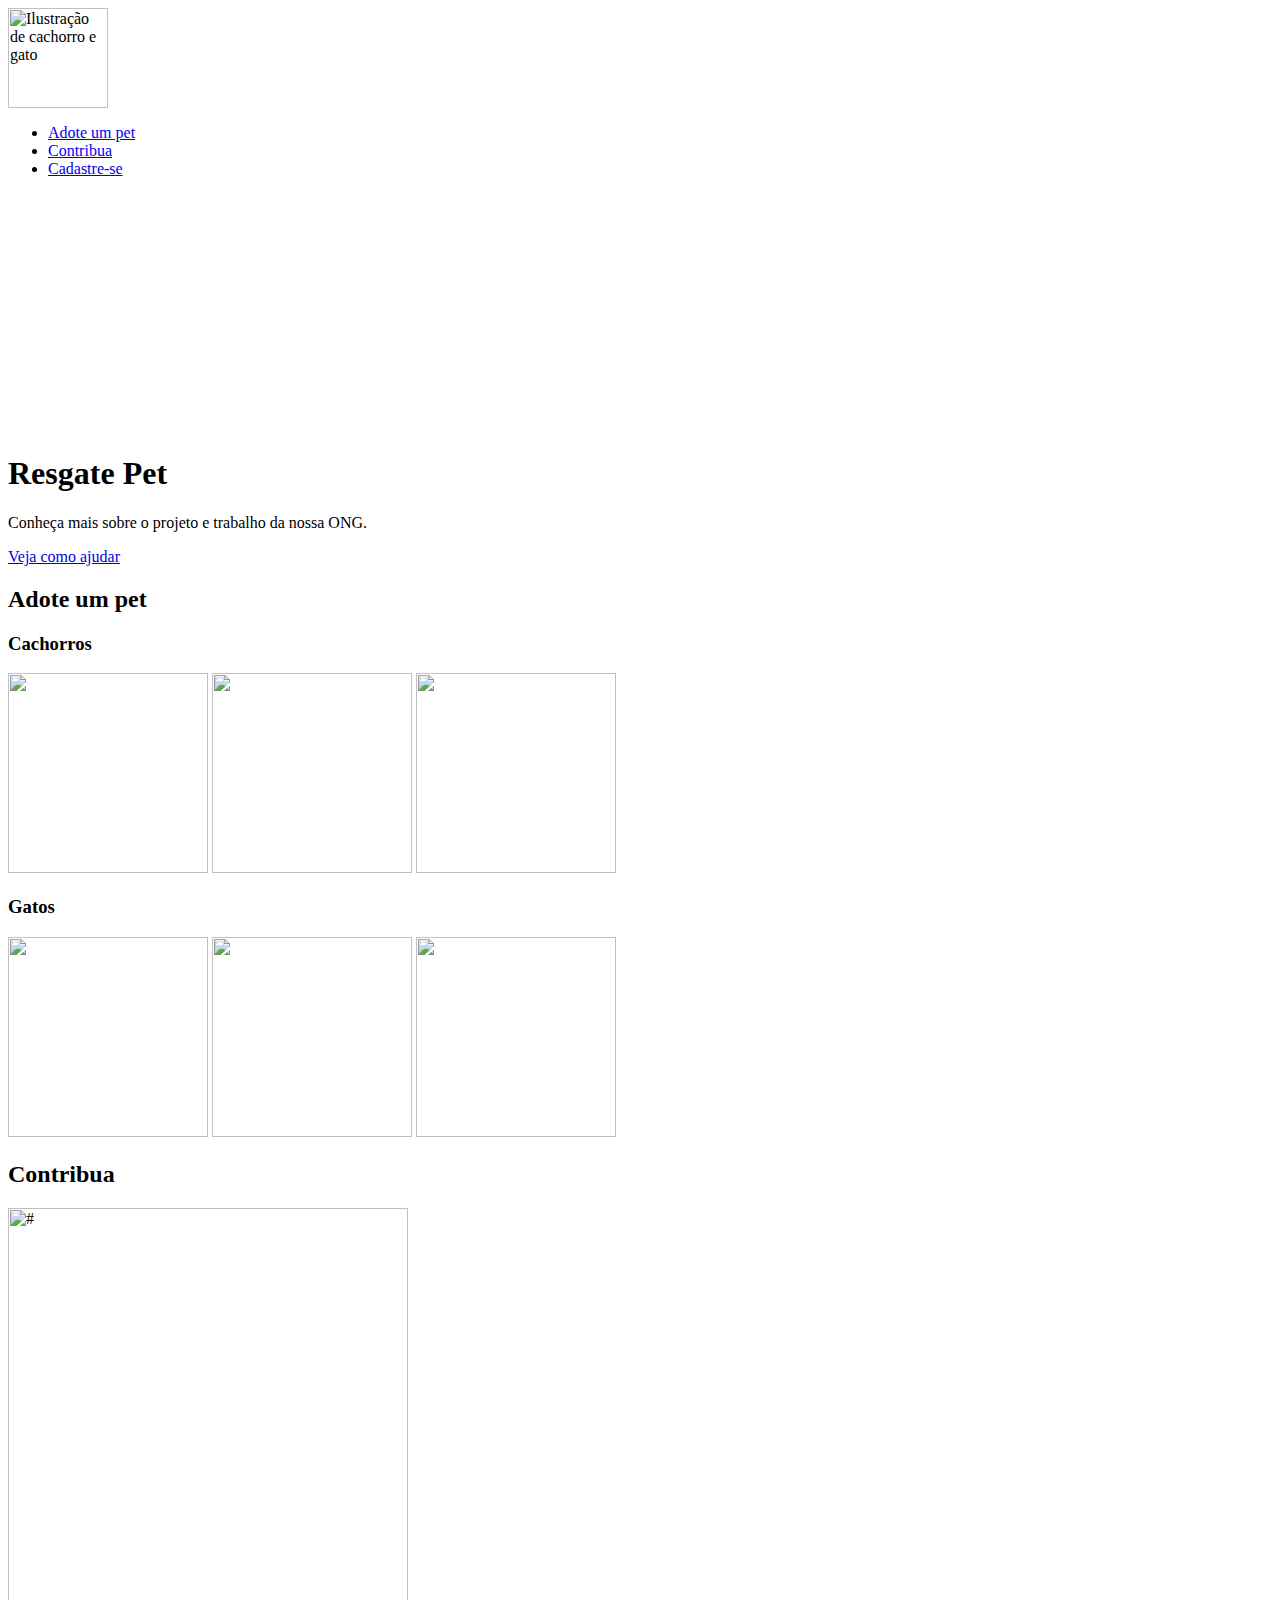
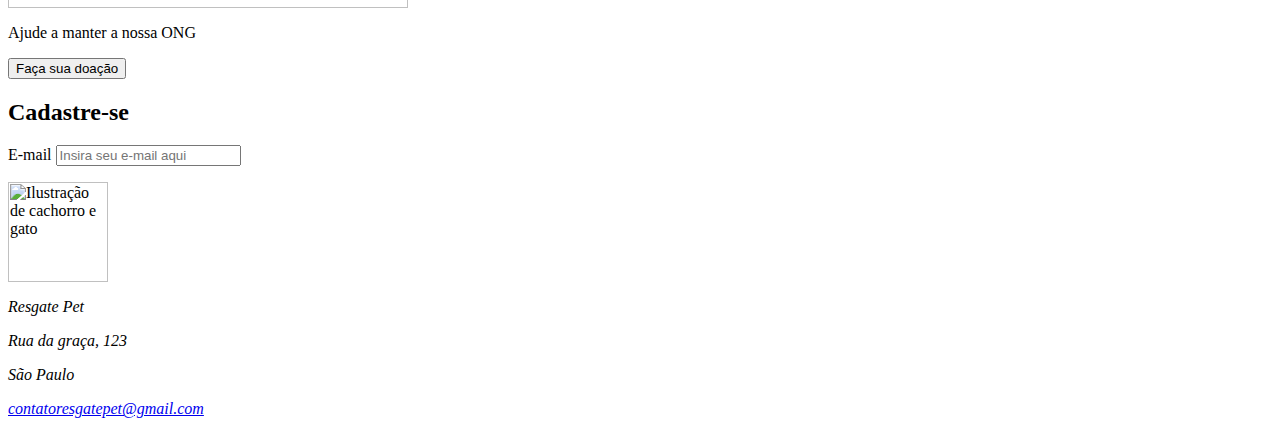
==== Aula1/index.html @ a5a7e993 "adicionando index do projeto aula 1" ====
<!DOCTYPE <!DOCTYPE html>
<html lang="pt-BR">
    <head>
        <title>Resgata Pet</title>
        <meta charset="UTF-8"/>
        <meta name="viewport" content="width=device-width, initial-scale=1"/>
    </head>
    <body>
        <main>
            <header>
                <img src="../gabarito/images/ilustracao1.svg" alt="Ilustração de cachorro e gato" width="100px">
                <nav>
                    <ul>
                        <li><a href="#">Adote um pet</a></li>
                        <li><a href="#">Contribua</a></li>
                        <li><a href="#">Cadastre-se</a></li>
                    </ul>
                </nav>
            </header>
            <section>
                <video width="320" height="240" loop muted autoplay >
                    <source src="../gabarito/images/menino-e-cachorro.mp4" type="video/mp4">
                    Seu navegador não é compativel com este vídeo.
                </video>
                <h1>Resgate Pet</h1>
                <p>Conheça mais sobre o projeto e trabalho da nossa ONG.</p>
                <a href="#">Veja como ajudar</a>
            </section>
            <section>
                <h2>Adote um pet</h2>
                <article>
                    <h3>Cachorros</h3>
                    <img src="../gabarito/images/dog1.jpg" alt="" width="200px">
                    <img src="../gabarito/images/dog2.jpg" alt="" width="200px">
                    <img src="../gabarito/images/dog3.jpg" alt="" width="200px">
                </article>
                <article>
                    <h3>Gatos</h3>
                    <img src="../gabarito/images/cat1.jpg" alt="" width="200px">
                    <img src="../gabarito/images/cat2.jpg" alt="" width="200px">
                    <img src="../gabarito/images/cat3.jpg" alt="" width="200px">
                </article>
            </section>
            <section>
                <h2>Contribua</h2>
                <img src="../gabarito/images/ilustracao2.svg" width="400px" alt="#">
                <div>
                    <p>Ajude a manter a nossa ONG</p>
                    <button>Faça sua doação</button>
                </div>
            </section>
            <section>
                <h2>Cadastre-se</h2>
                <form action="">
                    <label for="inputemail">E-mail</label>
                    <input placeholder="Insira seu e-mail aqui" type="E-mail" id="inputemail" name="email">
                </form>
            </section>
            <footer>
                <img src="../gabarito/images/ilustracao1.svg" alt="Ilustração de cachorro e gato" width="100px">
                <address>
                    <p>Resgate Pet</p>
                    <p>Rua da graça, 123</p>
                    <p>São Paulo</p>
                    <a href="mailto:contatoresgatepet@gmail.com">contatoresgatepet@gmail.com</a>
                </address>
            </footer>
        </main>
    </body>
</html>
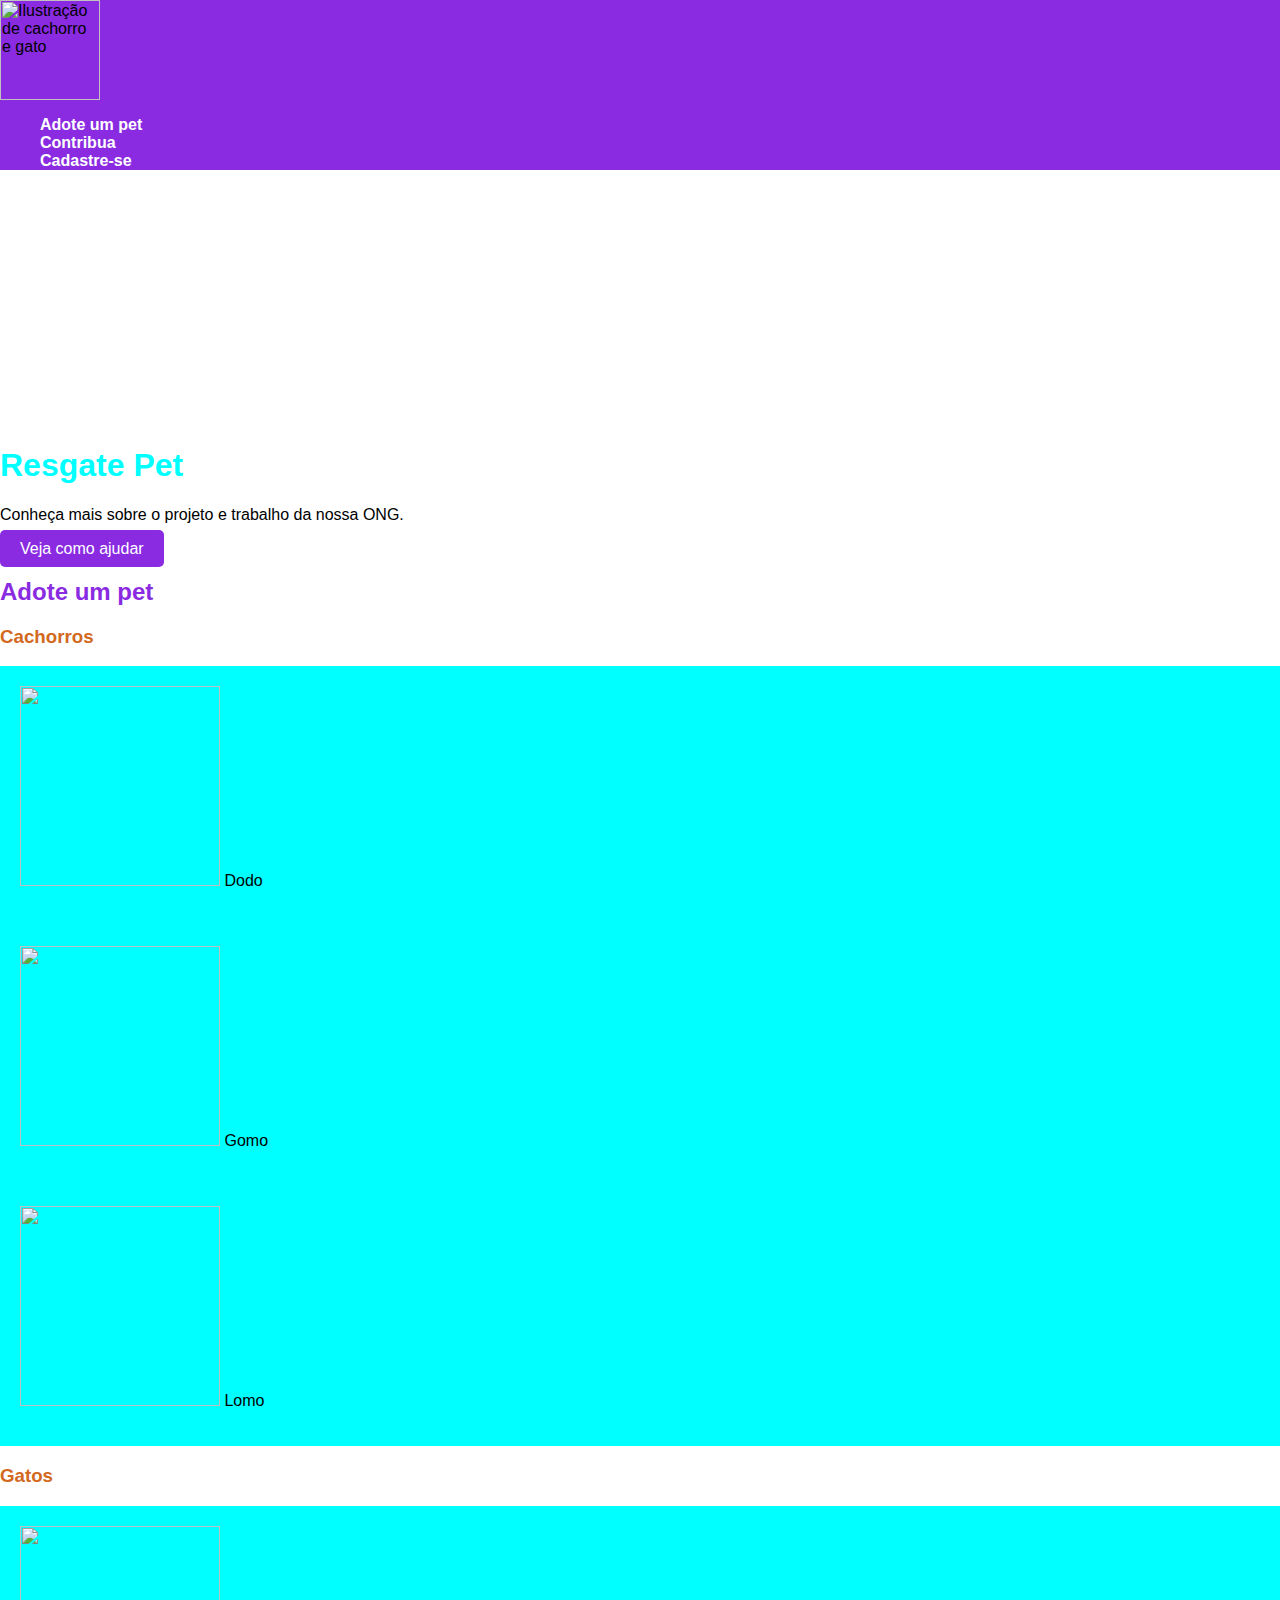
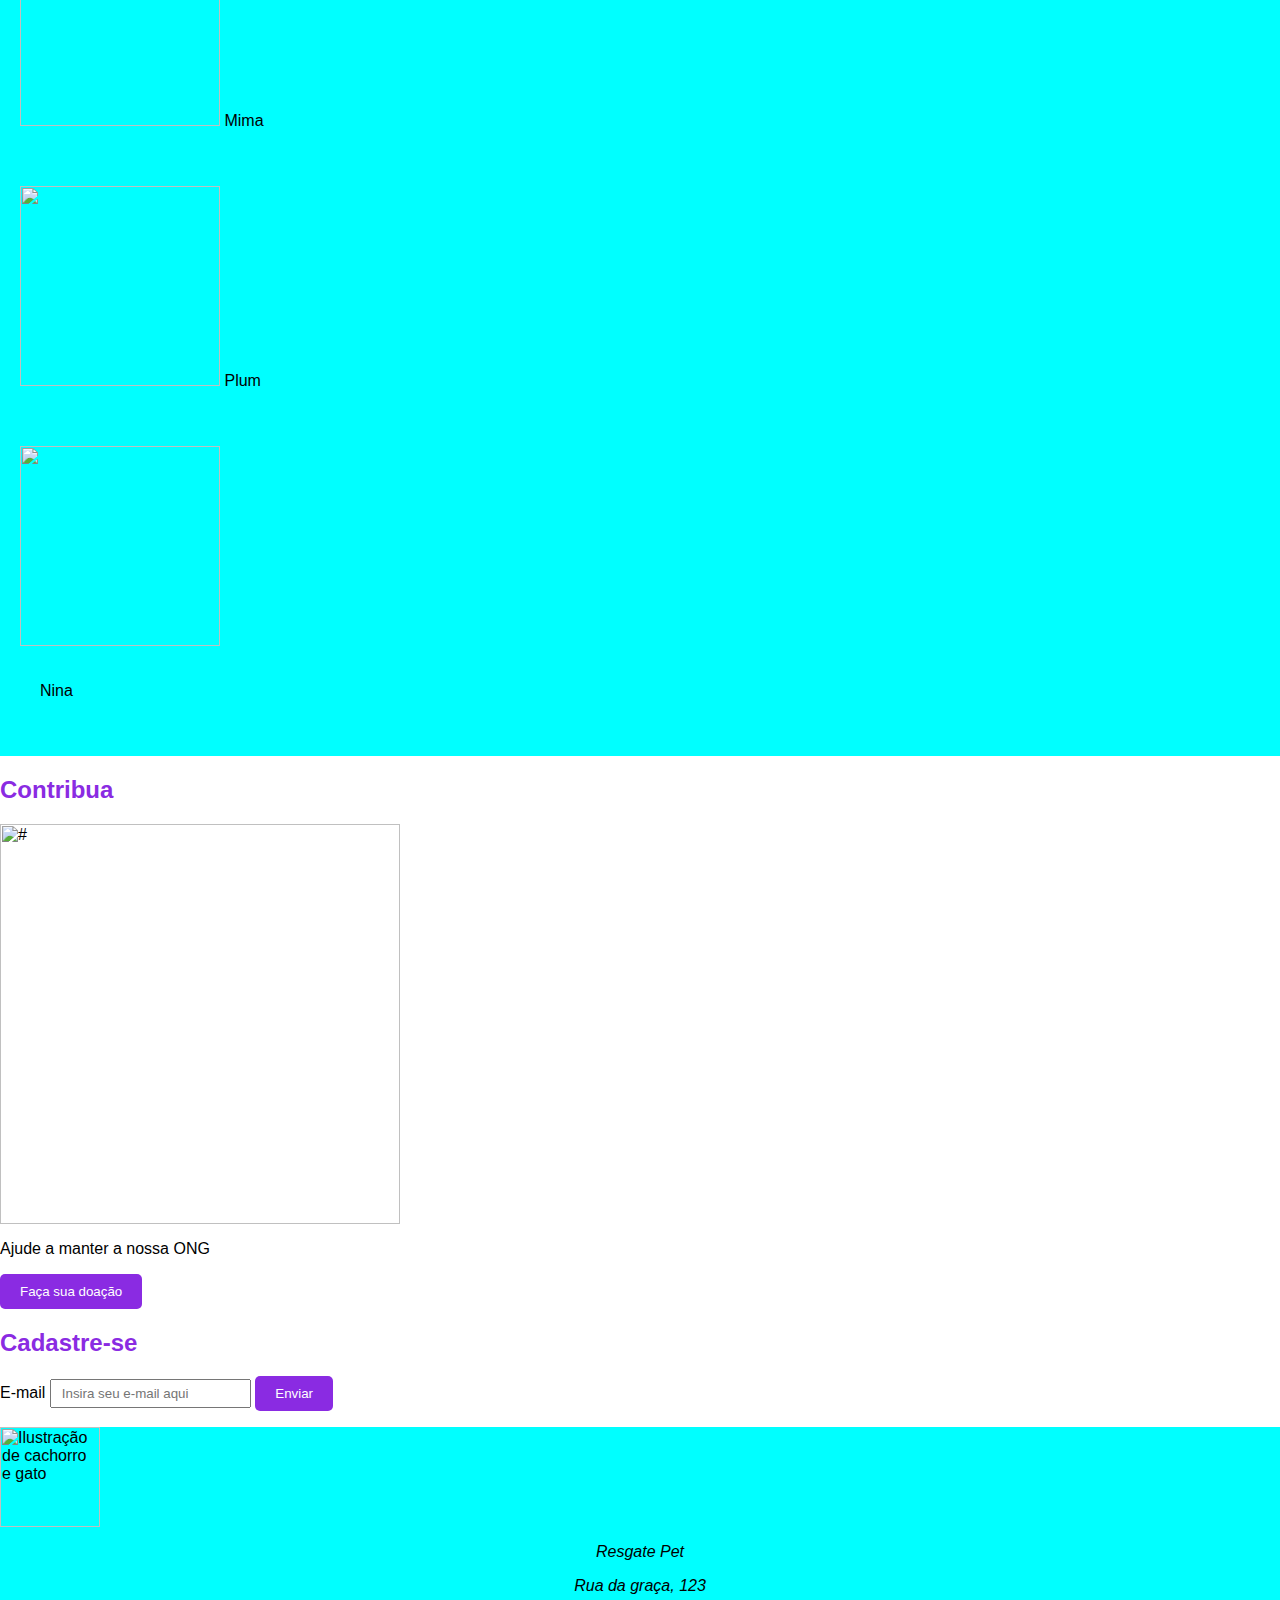
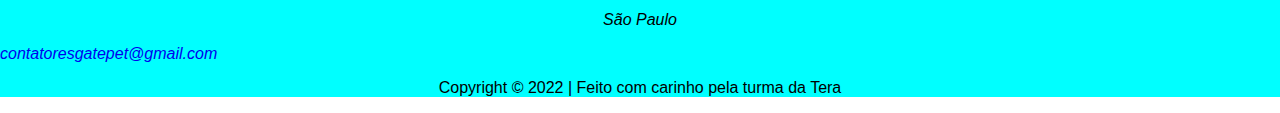
==== commit 3931176c: "Commit Inicial" ====
--- a/Aula1/index.html
+++ b/Aula1/index.html
@@ -4,6 +4,10 @@
         <title>Resgata Pet</title>
         <meta charset="UTF-8"/>
         <meta name="viewport" content="width=device-width, initial-scale=1"/>
+        <link rel="stylesheet" href="../Aula2/style.css">
+        <link rel="preconnect" href="https://fonts.googleapis.com">
+<link rel="preconnect" href="https://fonts.gstatic.com" crossorigin>
+<link href="https: //fonts.googleapis.com/css2? family= Josefin+Sans & display=swap" rel="stylesheet">
     </head>
     <body>
         <main>
@@ -30,15 +34,33 @@
                 <h2>Adote um pet</h2>
                 <article>
                     <h3>Cachorros</h3>
-                    <img src="../gabarito/images/dog1.jpg" alt="" width="200px">
-                    <img src="../gabarito/images/dog2.jpg" alt="" width="200px">
-                    <img src="../gabarito/images/dog3.jpg" alt="" width="200px">
+                    <div>
+                        <img src="../gabarito/images/dog1.jpg" alt="" width="200px">
+                        <p>Dodo</p>
+                    </div>
+                    <div>
+                        <img src="../gabarito/images/dog2.jpg" alt="" width="200px">
+                        <p>Gomo</p>
+                    </div>
+                    <div>
+                        <img src="../gabarito/images/dog3.jpg" alt="" width="200px">
+                        <p>Lomo</p>
+                    </div>
                 </article>
                 <article>
                     <h3>Gatos</h3>
-                    <img src="../gabarito/images/cat1.jpg" alt="" width="200px">
-                    <img src="../gabarito/images/cat2.jpg" alt="" width="200px">
+                    <div>
+                        <img src="../gabarito/images/cat1.jpg" alt="" width="200px">
+                        <p>Mima</p>
+                    </div>
+                    <div>
+                        <img src="../gabarito/images/cat2.jpg" alt="" width="200px">
+                        <p>Plum</p>
+                    </div>
+                    <div>
                     <img src="../gabarito/images/cat3.jpg" alt="" width="200px">
+                    <div/>
+                    <p>Nina</p>
                 </article>
             </section>
             <section>
@@ -54,6 +76,7 @@
                 <form action="">
                     <label for="inputemail">E-mail</label>
                     <input placeholder="Insira seu e-mail aqui" type="E-mail" id="inputemail" name="email">
+                    <button type="submit">Enviar</button>
                 </form>
             </section>
             <footer>
@@ -64,6 +87,7 @@
                     <p>São Paulo</p>
                     <a href="mailto:contatoresgatepet@gmail.com">contatoresgatepet@gmail.com</a>
                 </address>
+                <p>Copyright © 2022 | Feito com carinho pela turma da Tera</p>
             </footer>
         </main>
     </body>
--- a/Aula2/style.css
+++ b/Aula2/style.css
@@ -0,0 +1,66 @@
+* {
+    box-sizing: border-box;
+    font-family: 'Josefin Sans' , sans-serif;
+}
+
+body {
+    margin: 0px
+}
+
+h1 {
+    color: aqua;
+}
+
+h2 {
+    color: blueviolet;
+}
+
+h3 {
+    color: chocolate;
+}
+
+header {
+    background-color: blueviolet;
+}
+
+a {
+    text-decoration: none;
+}
+
+ul {
+    list-style-type: none;
+}
+
+nav ul li a {
+    color: white;
+    font-weight: 600;
+}
+
+section a, section button {
+    color: white;
+    background-color: blueviolet;
+    border: none;
+    border-radius: 5px;
+    padding: 10px 20px;
+    cursor: pointer;
+}
+
+article p {
+    display: inline-block;
+}
+article div {
+    background-color: aqua;
+    padding: 20px;
+}
+
+input {
+    padding: 5px 10px;
+}
+
+footer {
+    background-color: aqua;
+}
+
+footer p {
+    text-align: center;
+}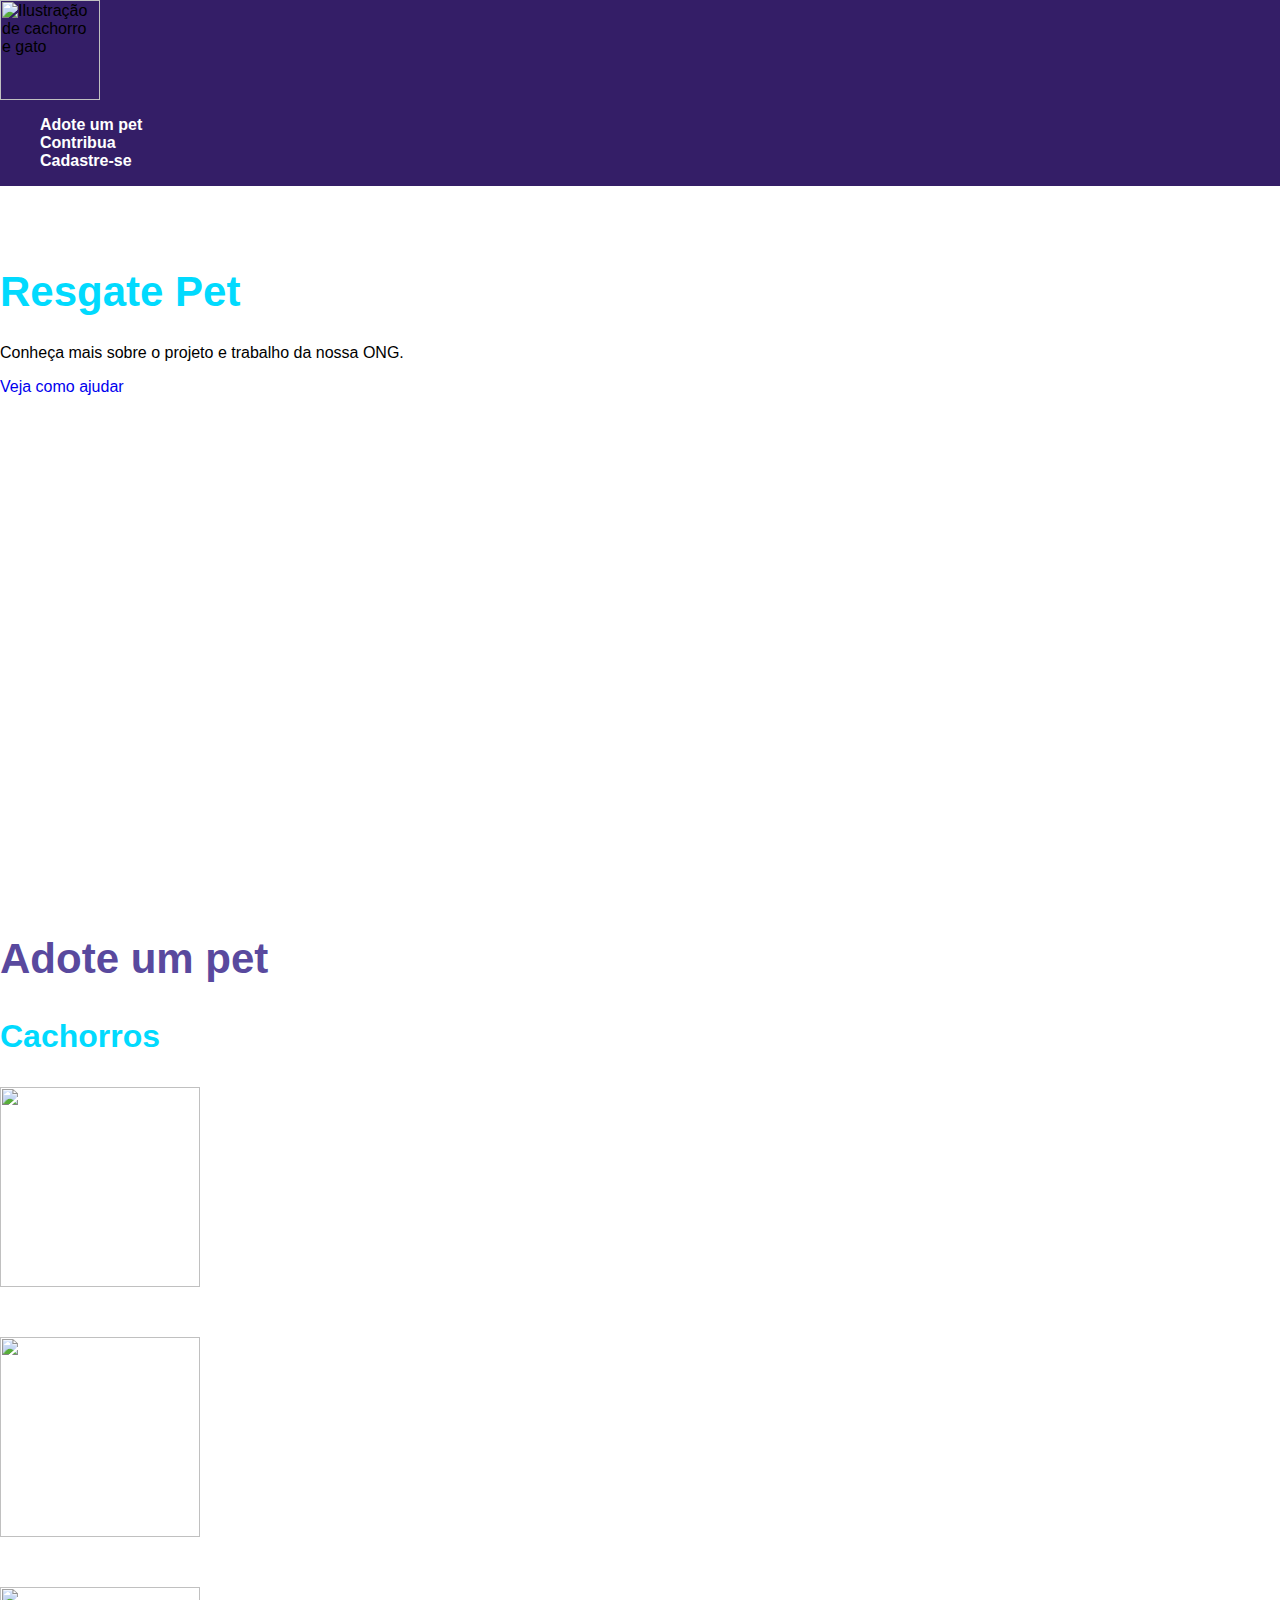
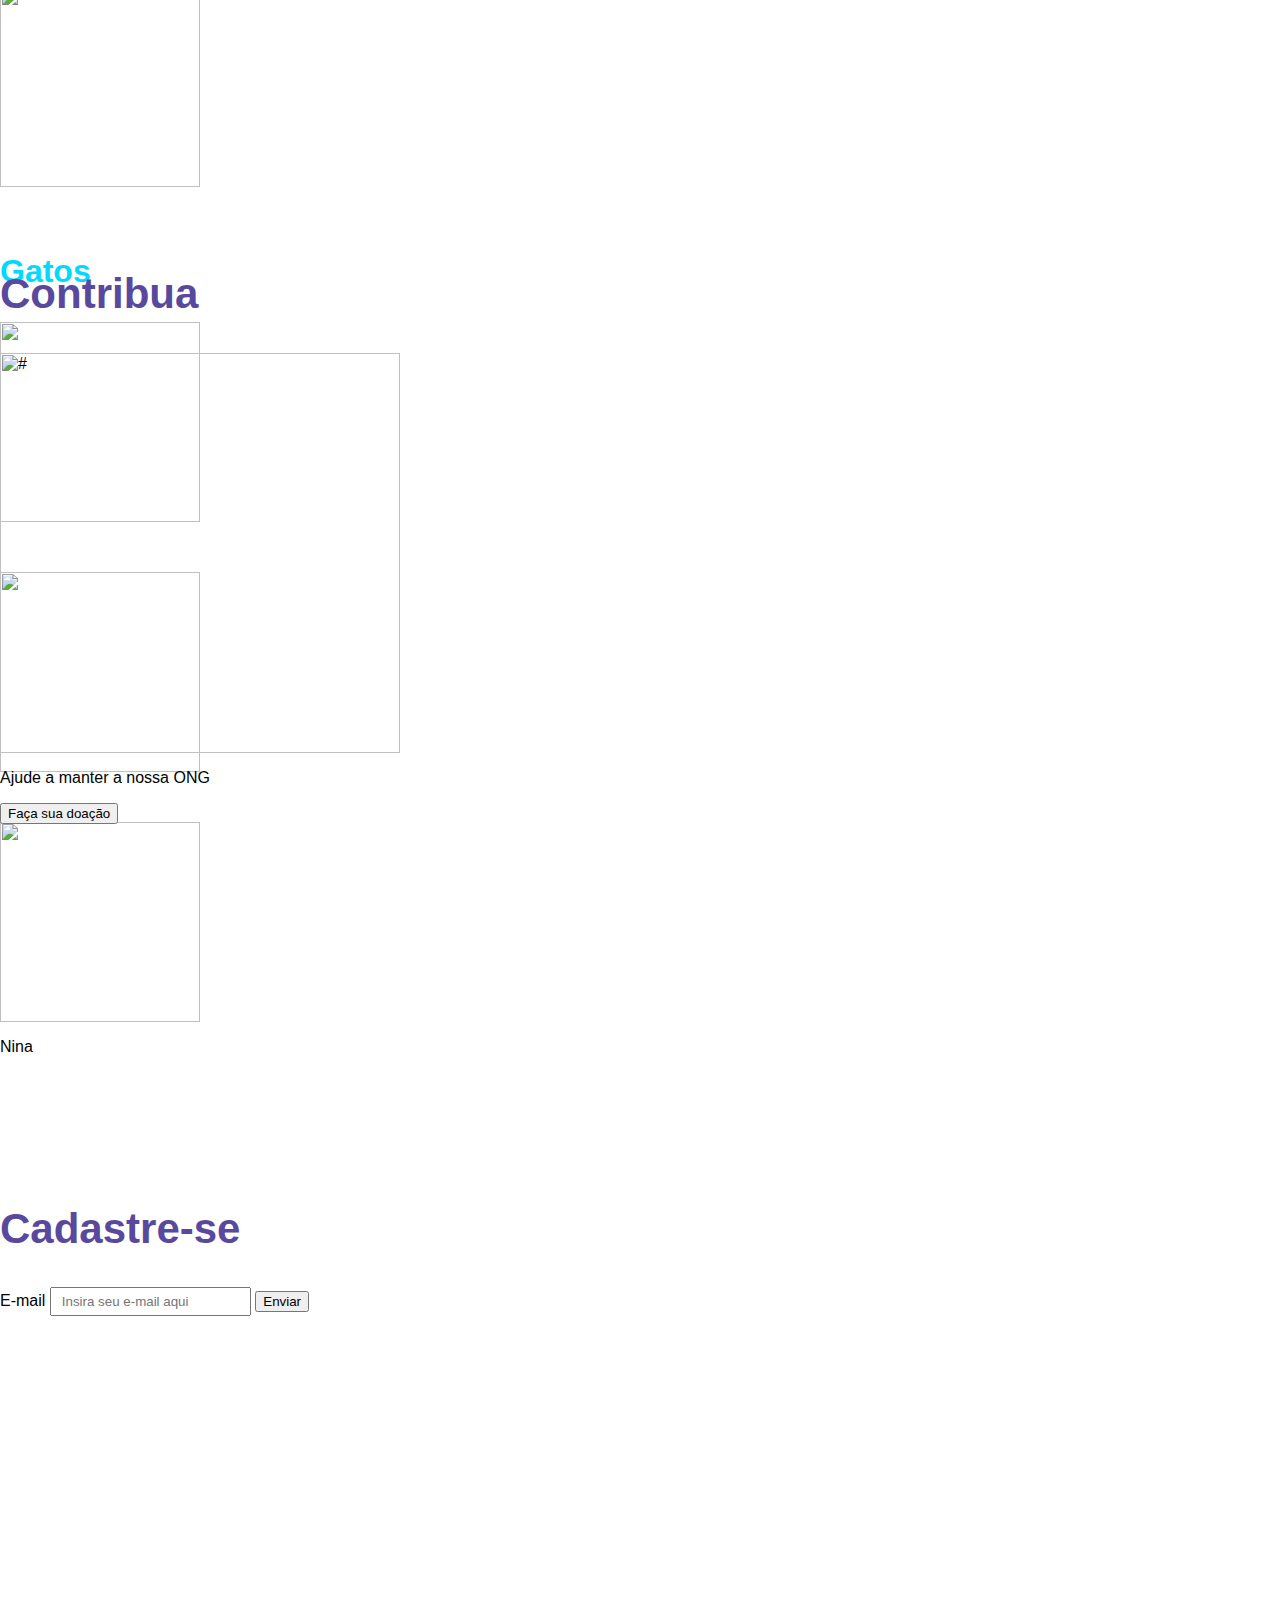
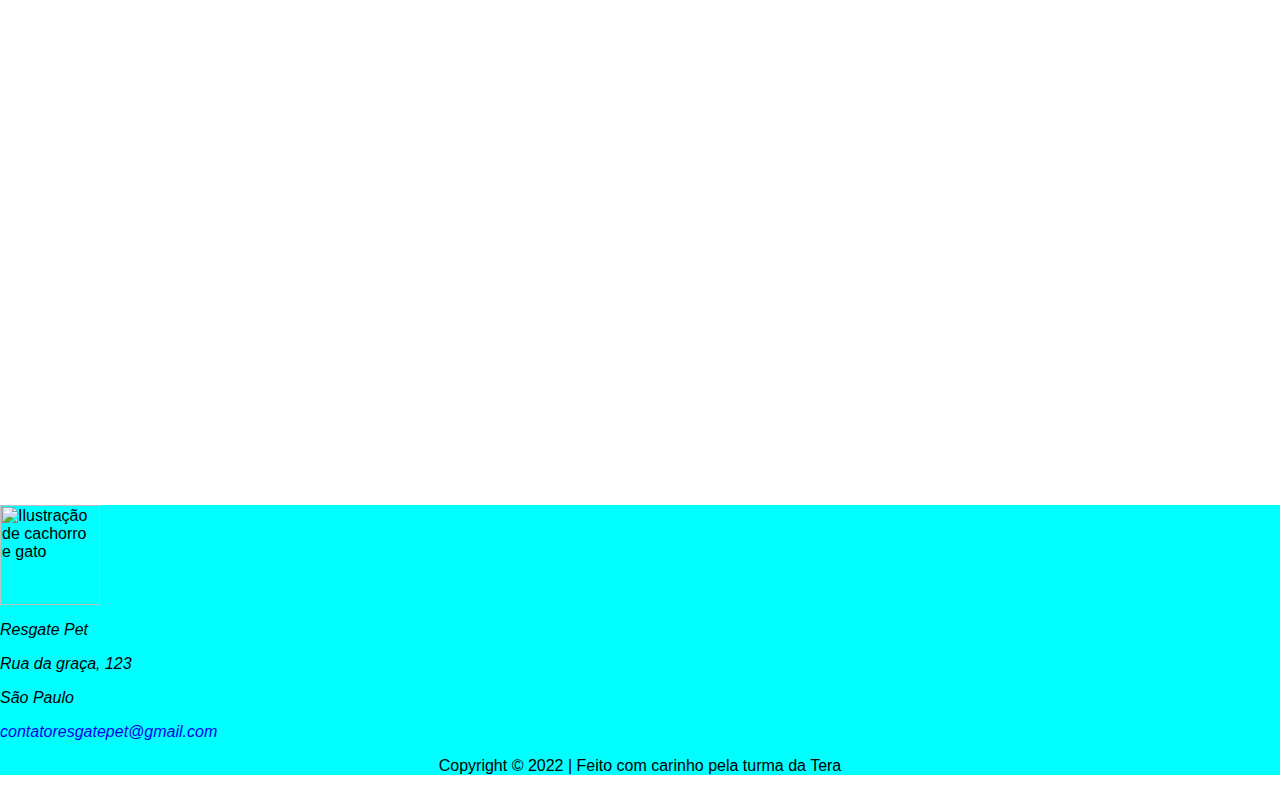
==== commit adf42050: "Alterações" ====
--- a/Aula1/index.html
+++ b/Aula1/index.html
@@ -4,7 +4,7 @@
         <title>Resgata Pet</title>
         <meta charset="UTF-8"/>
         <meta name="viewport" content="width=device-width, initial-scale=1"/>
-        <link rel="stylesheet" href="../Aula2/style.css">
+        <link rel="stylesheet" href="../gabarito/style.css">
         <link rel="preconnect" href="https://fonts.googleapis.com">
 <link rel="preconnect" href="https://fonts.gstatic.com" crossorigin>
 <link href="https: //fonts.googleapis.com/css2? family= Josefin+Sans & display=swap" rel="stylesheet">
--- a/gabarito/style.css
+++ b/gabarito/style.css
@@ -0,0 +1,154 @@
+/* Trocar paleta de cores, trocar os seletores dos elementos por classe, corrigir posicionamento dos elementos 
+azul: #01dafeff roxo-claro: #d0a9ecff roxo-médio: #59499eff roxo-excuro: #341e67ff branco: #fefefeff
+*/
+
+* {
+    box-sizing: border-box;
+    font-family: 'Josefin Sans', sans-serif;
+}
+
+body {
+    margin: 0;
+}
+
+h1 {
+    color: #01dafeff;
+    font-size: 42px;
+}
+
+h2 {
+    color: #59499eff;
+    font-size: 42px;
+}
+
+h3 {
+    color: #01dafeff;
+    font-size: 32px;
+}
+
+section{
+    width: 100%;
+    height: 100%;
+}
+
+main{
+    position: relative;
+}
+
+header {
+    background-color: #341e67ff;
+    width: 100%;
+    position: fixed;
+    margin: 0 auto;
+    padding: 0px;
+}
+
+.header__menu-nav {
+    position: absolute;
+    top: 50px;
+    right: 50px;
+}
+
+.header__menu-link {
+    color: white;
+    font-weight: 600;
+}
+
+.container-video__movie {
+    margin-top: 100px;
+}
+
+.container-video__onboarding {
+    text-align: center;
+    margin: 50px 0;
+}
+
+.onboarding__subtitle {
+    margin-bottom: 32px;
+}
+
+a {
+    text-decoration: none;
+}
+
+ul {
+    list-style-type: none;
+}
+
+nav ul li a {
+    color: white;
+    font-weight: 600;
+}
+
+.button {
+    color: white;
+    background-color: #59499eff;
+    border: none;
+    border-radius: 5px;
+    padding: 10px 20px;
+    cursor: pointer;
+}
+
+.button:hover{
+    background-color: #59499eff;
+}
+
+.container-adopting{
+    background: linear-gradient(#341e67ff, #d0a9ecff);
+    text-align: center;
+    padding: 100px 0;
+}
+
+.container-adopting__article {
+    max-width: 980px;
+    margin: 0 auto;
+}
+
+.container-adopting__item{
+    background-color: #01dafeff;
+    float: left;
+    width: 30%;
+    margin: 0 1%;
+    padding: 50px;
+    transition: 0.3s;
+}
+
+.container-adopting__item:hover {
+    padding: 60px;
+}
+
+.clearfix::after {
+    content: "";
+    clear: both;
+    display: table;
+}
+
+article > div > p {
+    color: white;
+}
+
+.container-contribute {
+    text-align: center;
+    padding: 100px 0;
+}
+
+.contribute__info {
+    display: flex;
+    justify-content: center;
+    align-items: center;
+}
+
+.contribute__text {
+    max-width: 50px;
+}
+input {
+    padding: 5px 10px;
+}
+
+footer {
+    background-color: aqua;
+}
+
+footer > p {
+    text-align: center;
+}